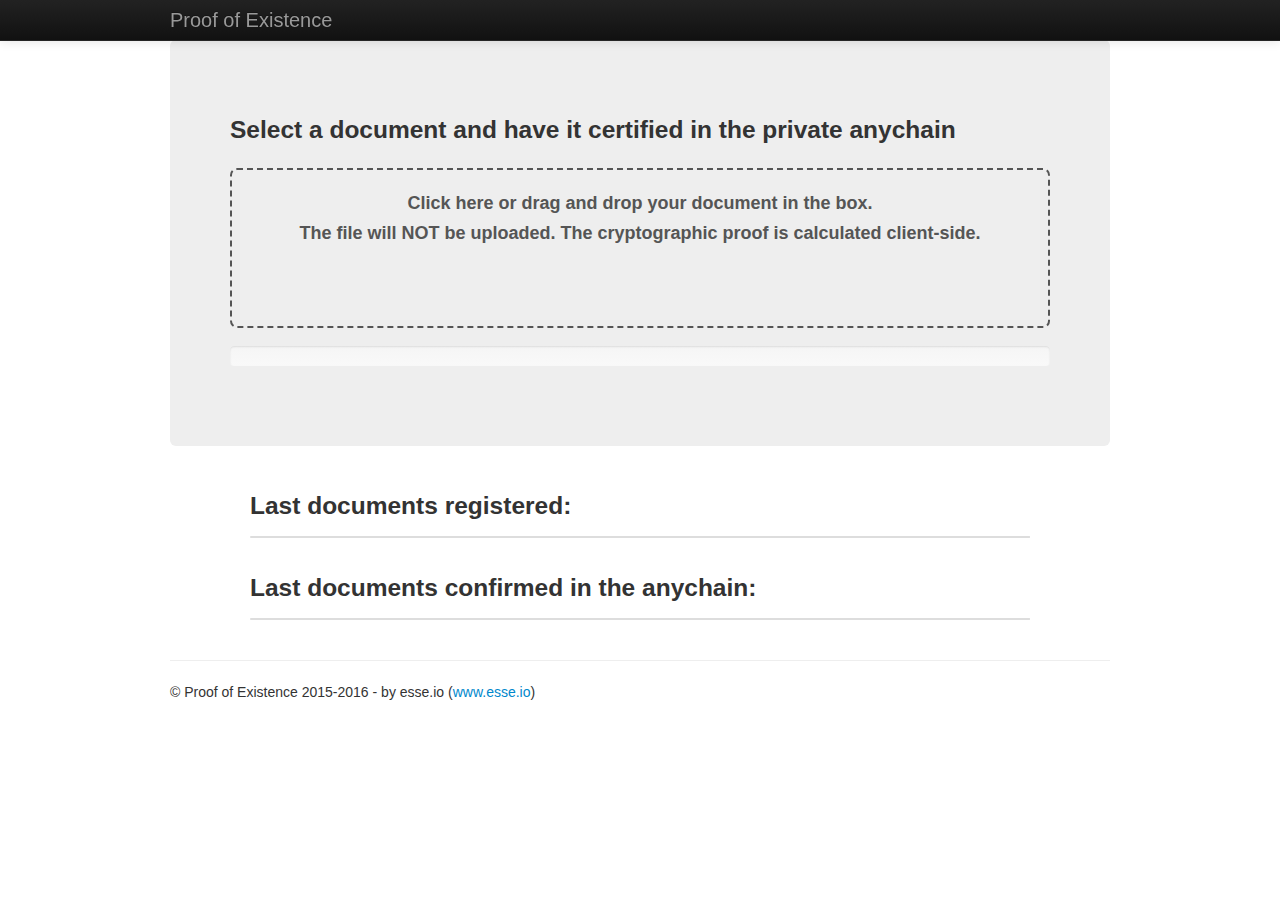
==== index.html @ 9ede328c "first commit" ====
<!DOCTYPE html>
<html>

<head>

  <title>Proof of Existence</title>
  <meta charset='utf-8' />
  <meta http-equiv="X-UA-Compatible" content="chrome=1" />
  <meta name="description" content="Proof of Existence" />
  <link rel="shortcut icon" href="img/favicon.ico">
  <link href="css/bootstrap.css" rel="stylesheet">
  <link href="css/bootstrap-notify.css" rel="stylesheet">
  <link href="css/main.css" rel="stylesheet">
  <link href="css/jquery.dataTables.min.css" rel="stylesheet" type="text/css" />

  <script type="text/javascript" src="js/jquery.1.8.0.min.js"></script>
  <script type="text/javascript" src="js/jquery.form.js"></script>
  <script type="text/javascript" src="js/crypto.js"></script>
  <script type="text/javascript" src="js/sprintf.js"></script>
  <script type="text/javascript" src="js/filedrop.js"></script>
  <script type="text/javascript" src="js/bootstrap.js"></script>
  <script type="text/javascript" src="js/bootstrap-notify.js"></script>
  <script type="text/javascript" src="js/moment.min.js"></script>
  <script type="text/javascript" src="js/controllers/index.js"></script>
  <script type="text/javascript" src="js/datatables/jquery.dataTables.min.js"></script>

</head>

<body>

  <div class="navbar navbar-inverse navbar-fixed-top">
    <div class="navbar-inner">
      <div class="container">
        <button type="button" class="btn btn-navbar" data-toggle="collapse" data-target=".nav-collapse">
          <span class="icon-bar"></span> <span class="icon-bar"></span> <span class="icon-bar"></span>
        </button>
        <a class="brand" href="index.html">Proof of Existence</a>
        <div class="nav-collapse collapse">
          <ul class="nav">
            <!--li class="active"><a href="index.html">Prove</a></li>
            <li><a href="about.html">About</a></li>
            <li><a href="developers.html">API</a></li>
            <li><a href="contact.html">Contact</a></li-->
          </ul>
        </div>
      </div>
    </div>
  </div>

  <div class="container" style="padding-top:40px;">
    <div style="margin-top:48px;" class="notifications top-right"></div>

    <div id="content">
      <div class="hero-unit">
        <h3>
          Select a document and have it certified in the private anychain
          <!--small><a href="about.html">What?</a></small-->
        </h3>

        <div id="wait" class="row">
          <div class="spinner">
            <div class="rect1"></div>
            <div class="rect2"></div>
            <div class="rect3"></div>
            <div class="rect4"></div>
            <div class="rect5"></div>
          </div>
          Loading...
        </div>

        <form id="upload_form" style="display: none;" method="POST" enctype="multipart/form-data" action="https://192.168.250.3:9099/api/v1/assets">
          <fieldset>
            <input id='file' type="file" name="d" />
            <button id="upload_submit" style="display: none;" type="submit" class="btn btn-success">
              <i class="icon-file"></i> Upload
            </button>
          </fieldset>

        </form>

        <div id="filedrag" style="display: none;" class="dropbox">
          Click here or drag and drop your document in the box.
          <br /> The file will NOT be uploaded. The cryptographic proof is calculated client-side.
        </div>

        <div id="explain"></div>
        <div class="progress progress-striped">
          <div class="bar"></div>
        </div>
      </div>

      <div class="row">
        <div class="span1"></div>
        <div class="span10">
          <h3>Last documents registered:</h3>
          <table class="table table-bordered table-striped" id="latest"></table>
        </div>


      </div>
      <div class="row">
        <div class="span1"></div>
        <div class="span10">
          <h3>Last documents confirmed in the anychain:</h3>
          <table class="table table-bordered table-striped" id="latest_confirmed"></table>
        </div>
      </div>
    </div>


    <hr>
    <footer style="margin-bottom:24px;">
      &copy; Proof of Existence 2015-2016 - by esse.io (<a href="http://www.esse.io">www.esse.io</a>)
    </footer>

  </div>

</body>

</html>
---- css/main.css ----
.dropbox {
	height: 120px;
	font-weight: bold;
	text-align: center;
	padding: 1em 0;
	margin: 1em 0;
	color: #555;
	border: 2px dashed #555;
	border-radius: 7px;
	cursor: default;
}

.hover {
	color: #468847;
	border-color: #468847;
	border-style: solid;
	box-shadow: inset 0 3px 4px #888;
}

#icon {
	text-align: center;
}

#content {
	min-height: 420px;
}

select.language {
	margin-bottom: 0;
	margin-top: 5px;
	padding-top: 0;
}

/* pretty spinner */
.spinner {
  margin: 50px auto;
  width: 50px;
  height: 30px;
  text-align: center;
  font-size: 10px;
}

.spinner > div {
  background-color: #333;
  height: 100%;
  width: 6px;
  display: inline-block;
  
  -webkit-animation: stretchdelay 1.2s infinite ease-in-out;
  animation: stretchdelay 1.2s infinite ease-in-out;
}

.spinner .rect2 {
  -webkit-animation-delay: -1.1s;
  animation-delay: -1.1s;
}

.spinner .rect3 {
  -webkit-animation-delay: -1.0s;
  animation-delay: -1.0s;
}

.spinner .rect4 {
  -webkit-animation-delay: -0.9s;
  animation-delay: -0.9s;
}

.spinner .rect5 {
  -webkit-animation-delay: -0.8s;
  animation-delay: -0.8s;
}

@-webkit-keyframes stretchdelay {
  0%, 40%, 100% { -webkit-transform: scaleY(0.4) }  
  20% { -webkit-transform: scaleY(1.0) }
}

@keyframes stretchdelay {
  0%, 40%, 100% { 
    transform: scaleY(0.4);
    -webkit-transform: scaleY(0.4);
  } 20% {
    transform: scaleY(1.0);
    -webkit-transform: scaleY(1.0);
  }
}
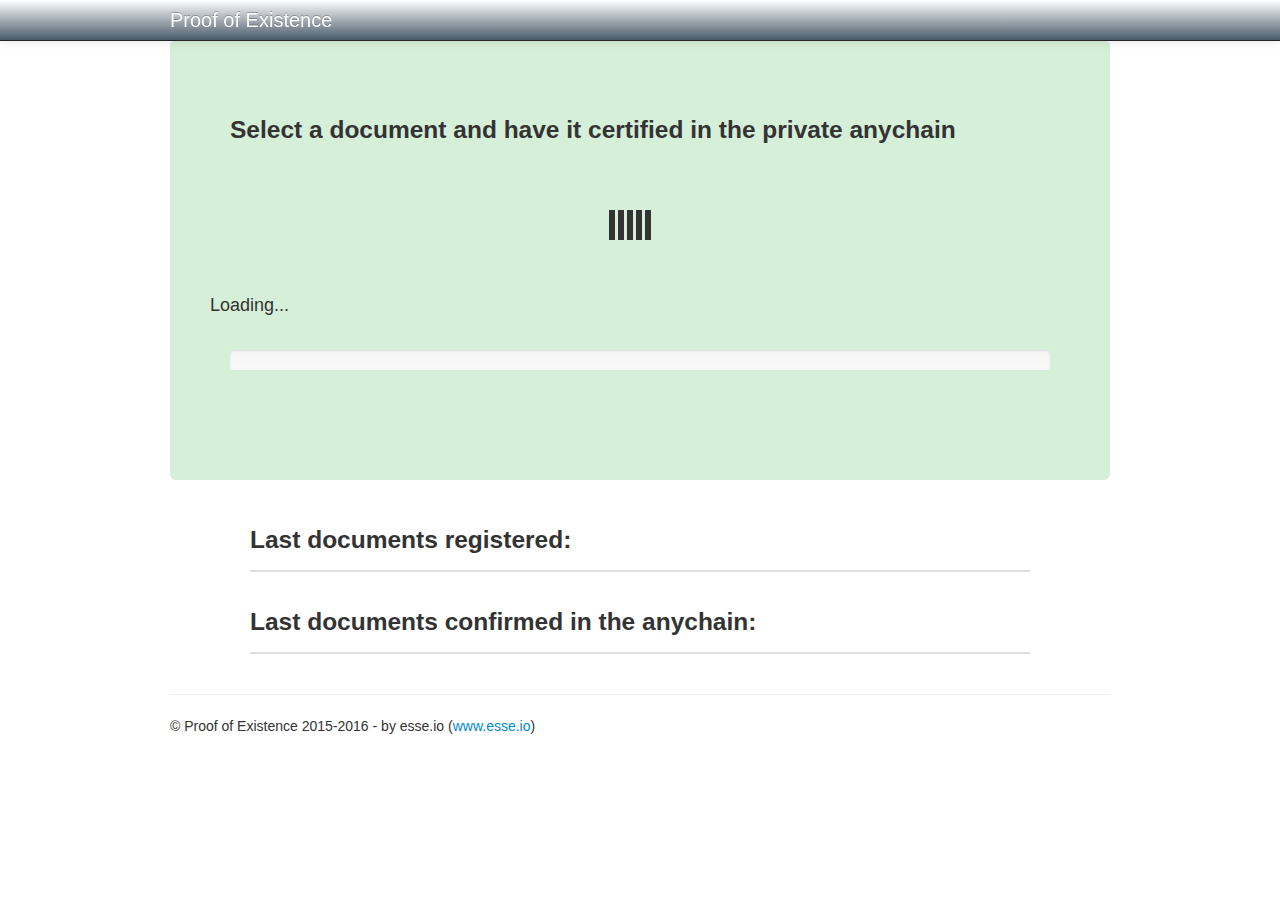
==== commit 8baaa53f: "Update the UI style." ====
--- a/index.html
+++ b/index.html
@@ -3,7 +3,7 @@
 
 <head>
 
-  <title>Proof of Existence</title>
+  <title data-localize="title.proof">Proof of Existence</title>
   <meta charset='utf-8' />
   <meta http-equiv="X-UA-Compatible" content="chrome=1" />
   <meta name="description" content="Proof of Existence" />
@@ -12,18 +12,7 @@
   <link href="css/bootstrap-notify.css" rel="stylesheet">
   <link href="css/main.css" rel="stylesheet">
   <link href="css/jquery.dataTables.min.css" rel="stylesheet" type="text/css" />
-
-  <script type="text/javascript" src="js/jquery.1.8.0.min.js"></script>
-  <script type="text/javascript" src="js/jquery.form.js"></script>
-  <script type="text/javascript" src="js/crypto.js"></script>
-  <script type="text/javascript" src="js/sprintf.js"></script>
-  <script type="text/javascript" src="js/filedrop.js"></script>
-  <script type="text/javascript" src="js/bootstrap.js"></script>
-  <script type="text/javascript" src="js/bootstrap-notify.js"></script>
-  <script type="text/javascript" src="js/moment.min.js"></script>
-  <script type="text/javascript" src="js/controllers/index.js"></script>
-  <script type="text/javascript" src="js/datatables/jquery.dataTables.min.js"></script>
-
+  <link href="css/languages.min.css" rel="stylesheet">
 </head>
 
 <body>
@@ -34,13 +23,17 @@
         <button type="button" class="btn btn-navbar" data-toggle="collapse" data-target=".nav-collapse">
           <span class="icon-bar"></span> <span class="icon-bar"></span> <span class="icon-bar"></span>
         </button>
-        <a class="brand" href="index.html">Proof of Existence</a>
+        <a class="brand" href="index.html" data-localize="title.proof">Proof of Existence</a>
         <div class="nav-collapse collapse">
           <ul class="nav">
             <!--li class="active"><a href="index.html">Prove</a></li>
             <li><a href="about.html">About</a></li>
             <li><a href="developers.html">API</a></li>
             <li><a href="contact.html">Contact</a></li-->
+          </ul>
+          <ul class="nav navbar-nav navbar-right">
+              <li><a href="?lang=en-US"><span class="lang-xs lang-lbl" lang="en"></span></a></li>
+              <li><a href="?lang=zh-CN"><span class="lang-xs lang-lbl" lang="zh"></span></a></li>
           </ul>
         </div>
       </div>
@@ -52,7 +45,7 @@
 
     <div id="content">
       <div class="hero-unit">
-        <h3>
+        <h3 data-localize="index.select_title">
           Select a document and have it certified in the private anychain
           <!--small><a href="about.html">What?</a></small-->
         </h3>
@@ -78,21 +71,25 @@
 
         </form>
 
-        <div id="filedrag" style="display: none;" class="dropbox">
-          Click here or drag and drop your document in the box.
-          <br /> The file will NOT be uploaded. The cryptographic proof is calculated client-side.
-        </div>
+        <br/>
 
         <div id="explain"></div>
         <div class="progress progress-striped">
           <div class="bar"></div>
         </div>
+
+        <br/>
+        <div id="filedrag" style="display: none;" class="dropbox" data-localize="index.dropbox">
+          Click here or drag and drop your document in the box.
+          <br /> The file will NOT be uploaded. The cryptographic proof is calculated client-side.
+        </div>
+
       </div>
 
       <div class="row">
         <div class="span1"></div>
         <div class="span10">
-          <h3>Last documents registered:</h3>
+          <h3 data-localize="index.registered">Last documents registered:</h3>
           <table class="table table-bordered table-striped" id="latest"></table>
         </div>
 
@@ -101,7 +98,7 @@
       <div class="row">
         <div class="span1"></div>
         <div class="span10">
-          <h3>Last documents confirmed in the anychain:</h3>
+          <h3 data-localize="index.confirmed">Last documents confirmed in the anychain:</h3>
           <table class="table table-bordered table-striped" id="latest_confirmed"></table>
         </div>
       </div>
@@ -109,12 +106,34 @@
 
 
     <hr>
-    <footer style="margin-bottom:24px;">
+    <footer style="margin-bottom:24px;" data-localize="title.copyright">
       &copy; Proof of Existence 2015-2016 - by esse.io (<a href="http://www.esse.io">www.esse.io</a>)
     </footer>
 
   </div>
 
+  <script type="text/javascript" src="js/jquery-1.11.3.min.js"></script>
+  <script type="text/javascript" src="js/jquery.form.js"></script>
+  <script type="text/javascript" src="js/crypto.js"></script>
+  <script type="text/javascript" src="js/sprintf.js"></script>
+  <script type="text/javascript" src="js/filedrop.js"></script>
+  <script type="text/javascript" src="js/bootstrap.js"></script>
+  <script type="text/javascript" src="js/bootstrap-notify.js"></script>
+  <script type="text/javascript" src="js/moment.min.js"></script>
+  <script src="js/jquery.localize-min.js"></script>
+  <script src="js/jquery.i18n-min.js"></script>
+  <script src="js/jquery.i18n.messagestore-min.js"></script>
+  <script src="js/jquery.i18n.parser-min.js"></script>
+  <script src="js/jquery.i18n.emitter-min.js"></script>
+  <script src="js/jquery.i18n.language-min.js"></script>
+  <script type="text/javascript" src="js/datatables/jquery.dataTables.min.js"></script>
+
+  <script type="text/javascript" src="js/main.js"></script>
+  <script type="text/javascript" src="js/controllers/index.js"></script>
+
+  <script type="text/javascript" charset="utf-8">
+  </script>
+
 </body>
 
 </html>
--- a/css/main.css
+++ b/css/main.css
@@ -6,7 +6,7 @@
 	margin: 1em 0;
 	color: #555;
 	border: 2px dashed #555;
-	border-radius: 7px;
+	border-radius: 0px;
 	cursor: default;
 }
 
